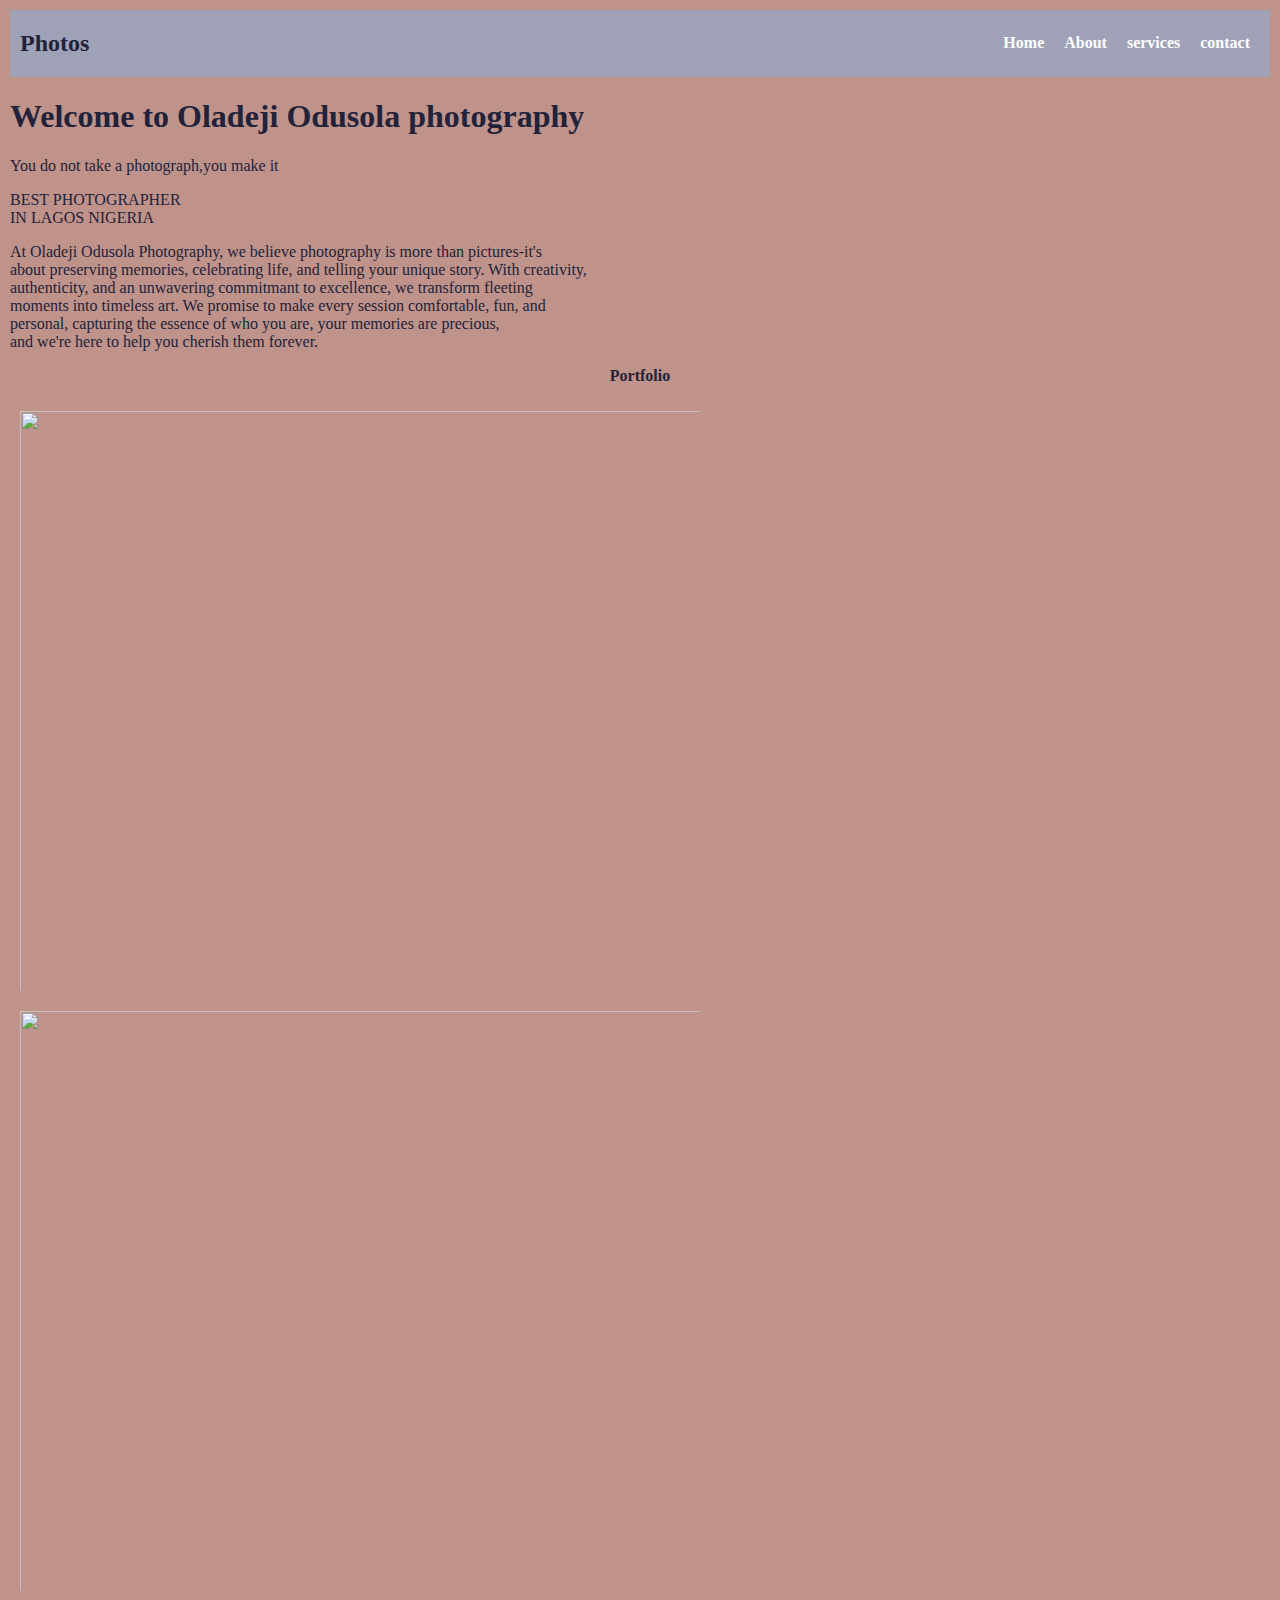
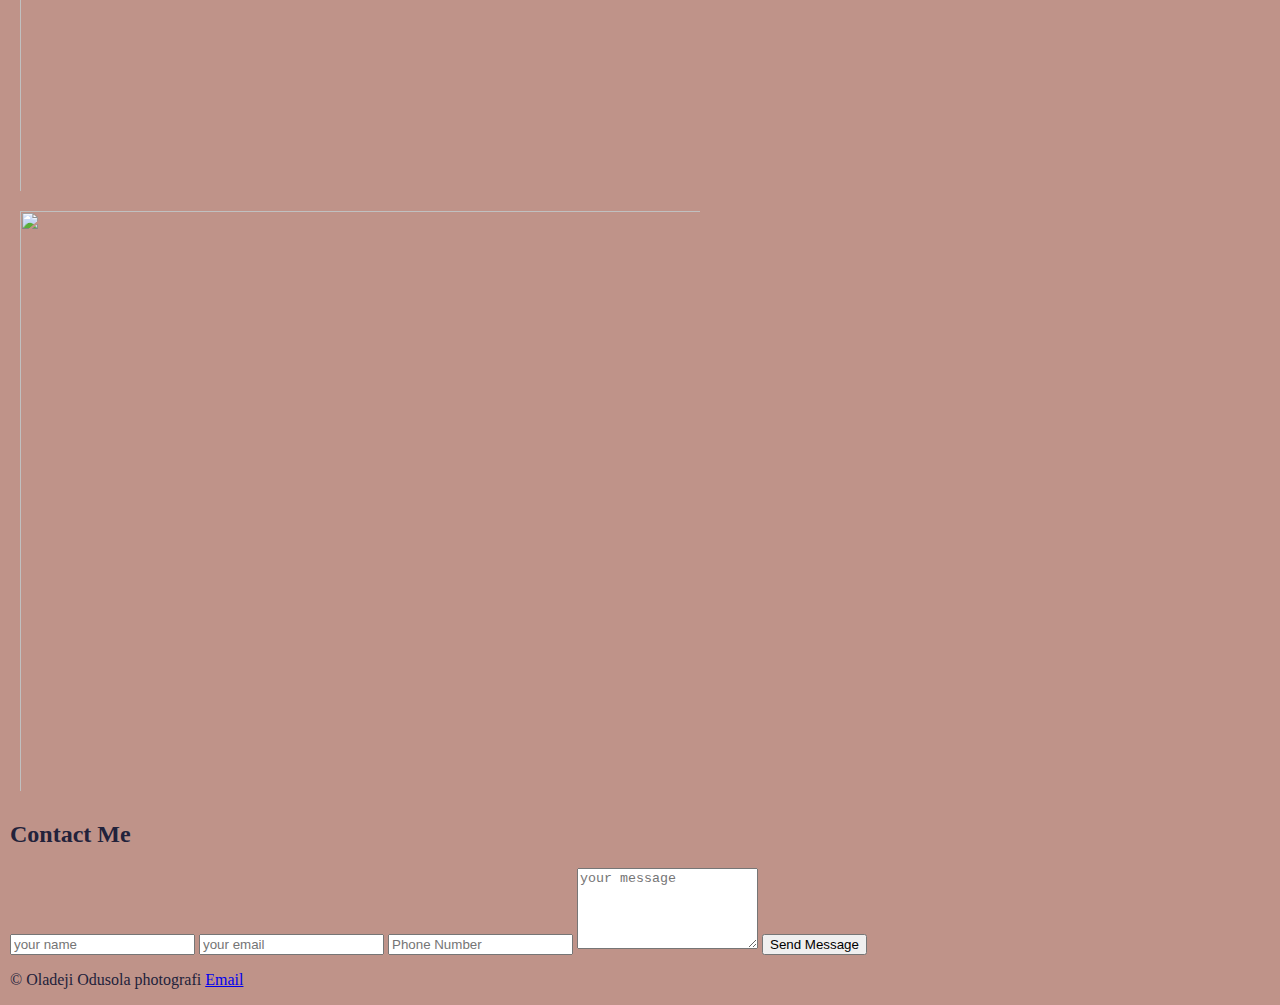
==== index.html @ 7ff92ba2 "Add files via upload" ====
<!DOCTYPE html>
<html lang="en">

<head>
    <meta charset="UTF-8">
    <meta name="viewport" content="width=device-width, initial-scale=1.0">
    <title></title>
    <link rel="stylesheet" href="index.css">
</head>

<body>
    <!--Navigation-->
    <div class="header">
        <h2>Photos</h2>
        <nav>
            <ul class="nav-links">
                <li><a href="/index.html">Home</a></li>
                <li><a href="/about.html">About</a></li>
                <li><a href="/services.html">services</a></li>
                <li><a href="/contact.html">contact</a></li>

            </ul>
        </nav>
    </div>

    <!--home section-->
    <header id="home" class="hero">
        <h1>Welcome to Oladeji Odusola photography</h1>
        <p>You do not take a photograph,you make it</p>
        <header>BEST PHOTOGRAPHER<br> IN LAGOS NIGERIA</header>
        <p>At Oladeji Odusola Photography, we believe photography is more than pictures-it's<br> about preserving
            memories, celebrating life, and telling your unique story. With creativity,<br> authenticity, and an
            unwavering commitmant to excellence, we transform fleeting<br> moments into timeless art. We promise to make
            every session comfortable, fun, and<br> personal, capturing the essence of who you are, your memories are
            precious,<br> and we're here to help you cherish them forever.</p <title>
        </title></b>
        <p style="text-align:center;"><b>Portfolio</b></p>
        </title>
    </header>
    <img src="/images/Screenshot_20241221-131457_1.png" alt="" class="portfolio2">
    <img src="/images/Screenshot_20241221-131126_1.png" alt="" class="portfolio4">
    <img src="/images/Screenshot_20241221-131035_1.png" alt="" class="portfolio6">
    <img src="/images/Screenshot_20241221-131054_1.png" alt="" class="portfolio7">
    <img src="/images/Screenshot_20241221-131319_1.png" alt="" class="portfolio9">
    <img src="/images/Screenshot_20241221-130920_1.png" alt="" class="portfolio10">
    <img src="/images/Screenshot_20241221-133746_1.png" alt="" class="portfolio11">
    <img src="/images/Screenshot_20241221-131417_1.png" alt="" class="portfolio24">
    <img src="/images/Screenshot_20241221-133558_1.png" alt="" class="portfolio26">
    <img src="/images/Screenshot_20241221-133607_1.png" alt="" class="portfolio27">
    <img src="/images/Screenshot_20241221-130517_1.png" alt="" class="portfolio28">
    <img src="/images/Screenshot_20241221-130450_1.png" alt="" class="portfolio29">
    <img src="/images/Screenshot_20241221-130848_1.png" alt="" class="portfolio30">
    <img src="/images/Screenshot_20241221-130757_1.png" alt="" class="portfolio32">
    <section id="contact" class="contact">
        <h2>Contact Me</h2>
        <form action="#" method="POST">
            <input type="text" name="name" placeholder="your name" required>
            <input type="email" name="email" placeholder="your email" required>
            <input type="phone number" number="number" placeholder="Phone Number" required>
            <textarea name="message" placeholder="your message" rows="5" required></textarea>
            <button type="submit">Send Message</button>
        </form>


    </section>
    <!--Footer-->
    <footer>
        <p>&copy; Oladeji Odusola photografi
            <a href="mailto:bookoladejiodusola@gmail.com">Email</a>
        </p>
    </footer>

    <script src="script.js"></script>
</body>

</html>
---- index.css ----
body {
    background-color: #bf9389;
    color: #22223b;
    margin: 10px;
    box-sizing: border-box;
}
*{
    box-sizing: border-box;
}
nav {
    margin: 0;
    padding: 0;
}

ul {
    margin: 0;
    padding: 0;
    display: flex;
    justify-content: space-around;
}

nav ul li {
    list-style: none;
    margin: 10px;
}

nav ul li a {
    color: #ffffff;
    font-weight: bold;
    text-decoration: none;
}

nav ul li a:hover {
    text-decoration: underline;
}
img{
    width: 200px;
}

.header {
    padding: 0 10px;
    display: flex;
    background-color: #9fa2b6;
    justify-content: space-between;
    align-items: center;
}
.portfolio2{
    display:flex;
    flex-direction: column;
    gap: 10px;
    padding: 10px;
    width: 700px;
    height: 600px;
    }
    .portfolio4{
    display: flex;
    flex-direction: column;
    gap: 10px;
    padding: 10px;
        width: 700px;
        height: 600px;
    }
    .portfolio6{
        display: flex;
        flex-direction: column;
        gap: 10px;
        padding: 10px;
        width: 700px;
        height: 600px;
    }
    .portfolio7{
        display: flex;
        flex-direction: column;
        gap: 10px;
        padding: 10px;
        width: 700px;
        height: 600px;
    }
    .portfolio9{
        display: flex;
        flex-direction: column;
        gap: 10px;
        padding: 10px;
        width: 700px;
        height: 600px;
    }
    .portfolio10{
        display: flex;
        flex-direction: column;
        gap: 10px;
        padding: 10px;
        width: 700px;
        height: 600px;
    }
    .portfolio11{
        display: flex;
        flex-direction: column;
        gap: 10px;
        padding:10px;
        width: 700px;
        height: 600px;
    }
    .portfolio24{
        display: flex;
        flex-direction: column;
        gap: 10px;
        padding: 10px;
        width: 700px;
        height: 600px;
    }
    .portfolio26{
        display: flex;
        flex-direction: column;
        gap: 10px;
        padding: 10px;
        width: 700px;
        height: 600px;
    }
    .portfolio27{
        display: flex;
        flex-direction: column;
        gap: 10px;
        padding: 10px;
        width: 700px;
        height: 600px;
    }
    .portfolio28{
        display: flex;
        flex-direction: column;
        gap: 10px;
        padding: 10px;
        width: 700px;
        height: 600px;
    }
    .portfolio29{
        display: flex;
        flex-direction: column;
        gap: 10px;
        padding: 10px;
        width: 700px;
        height: 600px;
    }
    .portfolio30{
        display: flex;
        flex-direction: column;
        gap: 10px;
        padding: 10px;
        width: 700px;
        height: 600px;
    }
    .portfolio32{
        display: flex;
        flex-direction: column;
        gap: 10px;
        padding: 10px;
        width: 700px;
        height: 600px;
    }
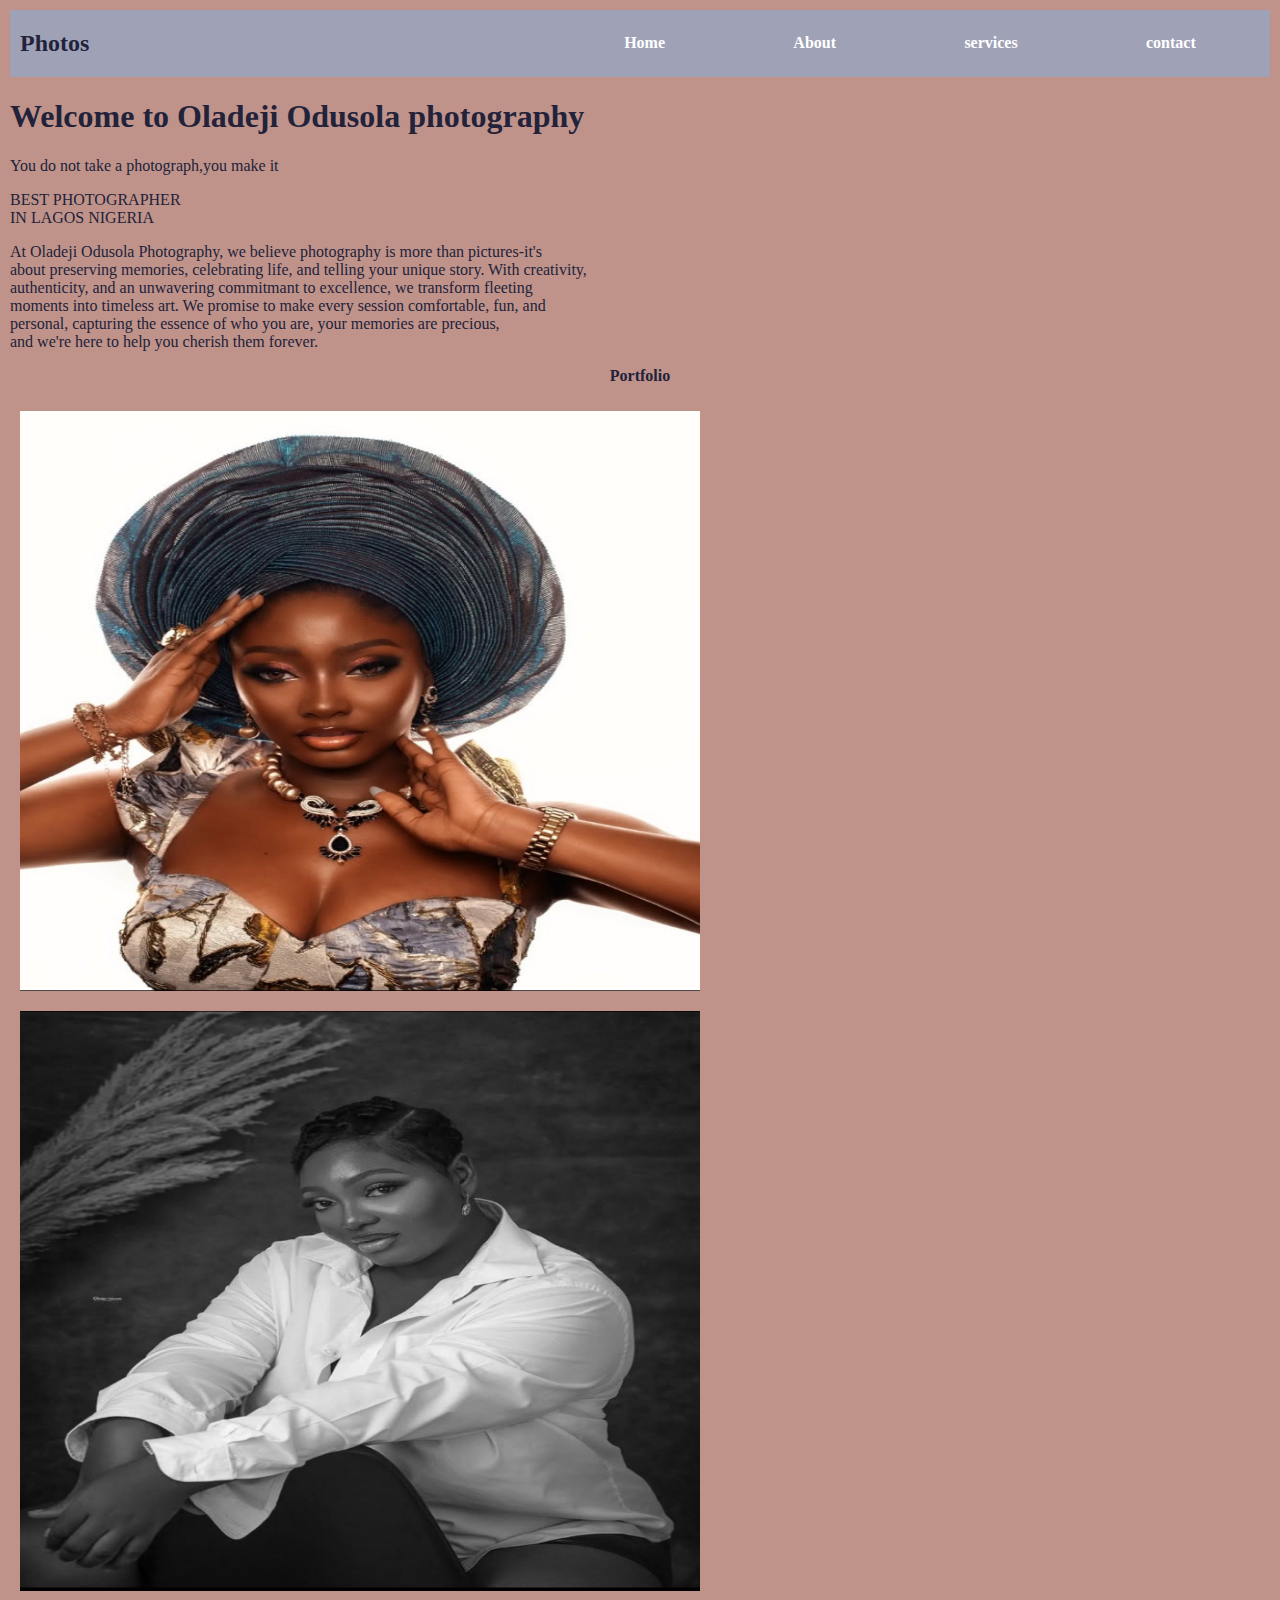
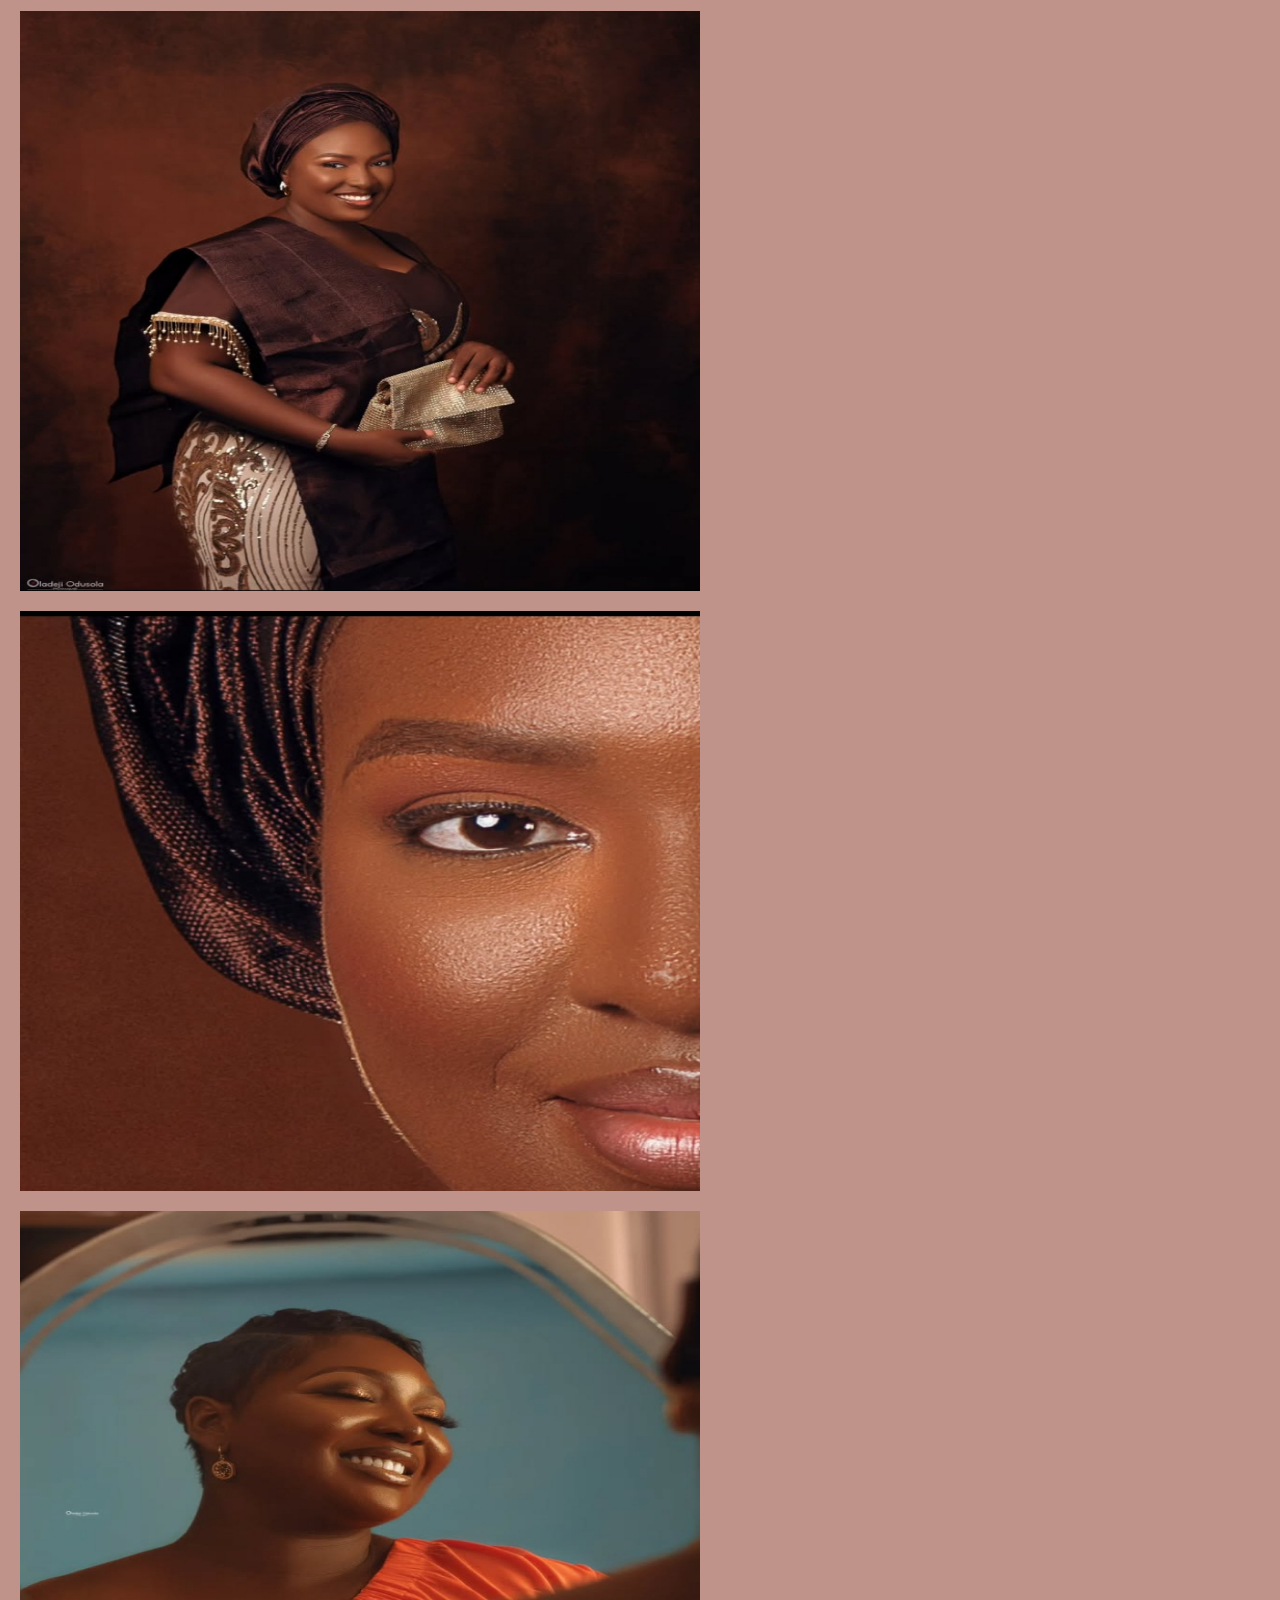
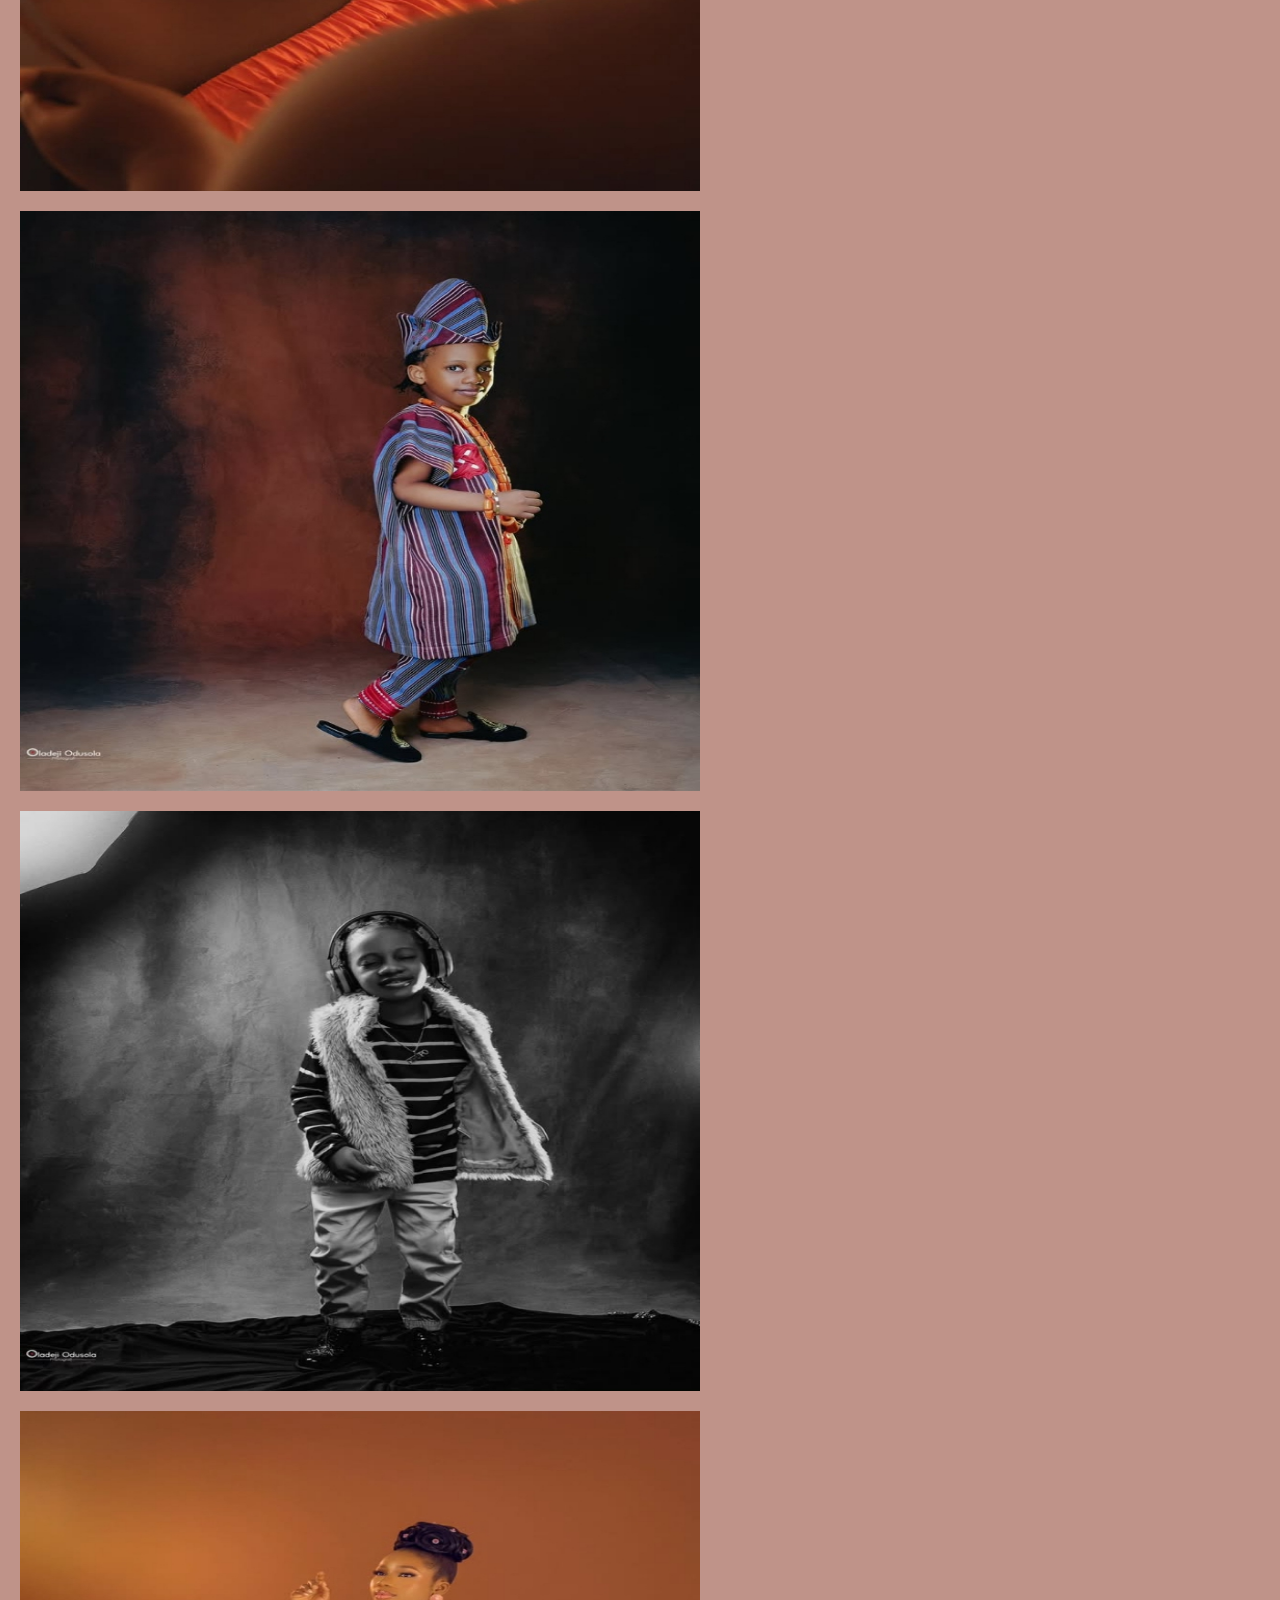
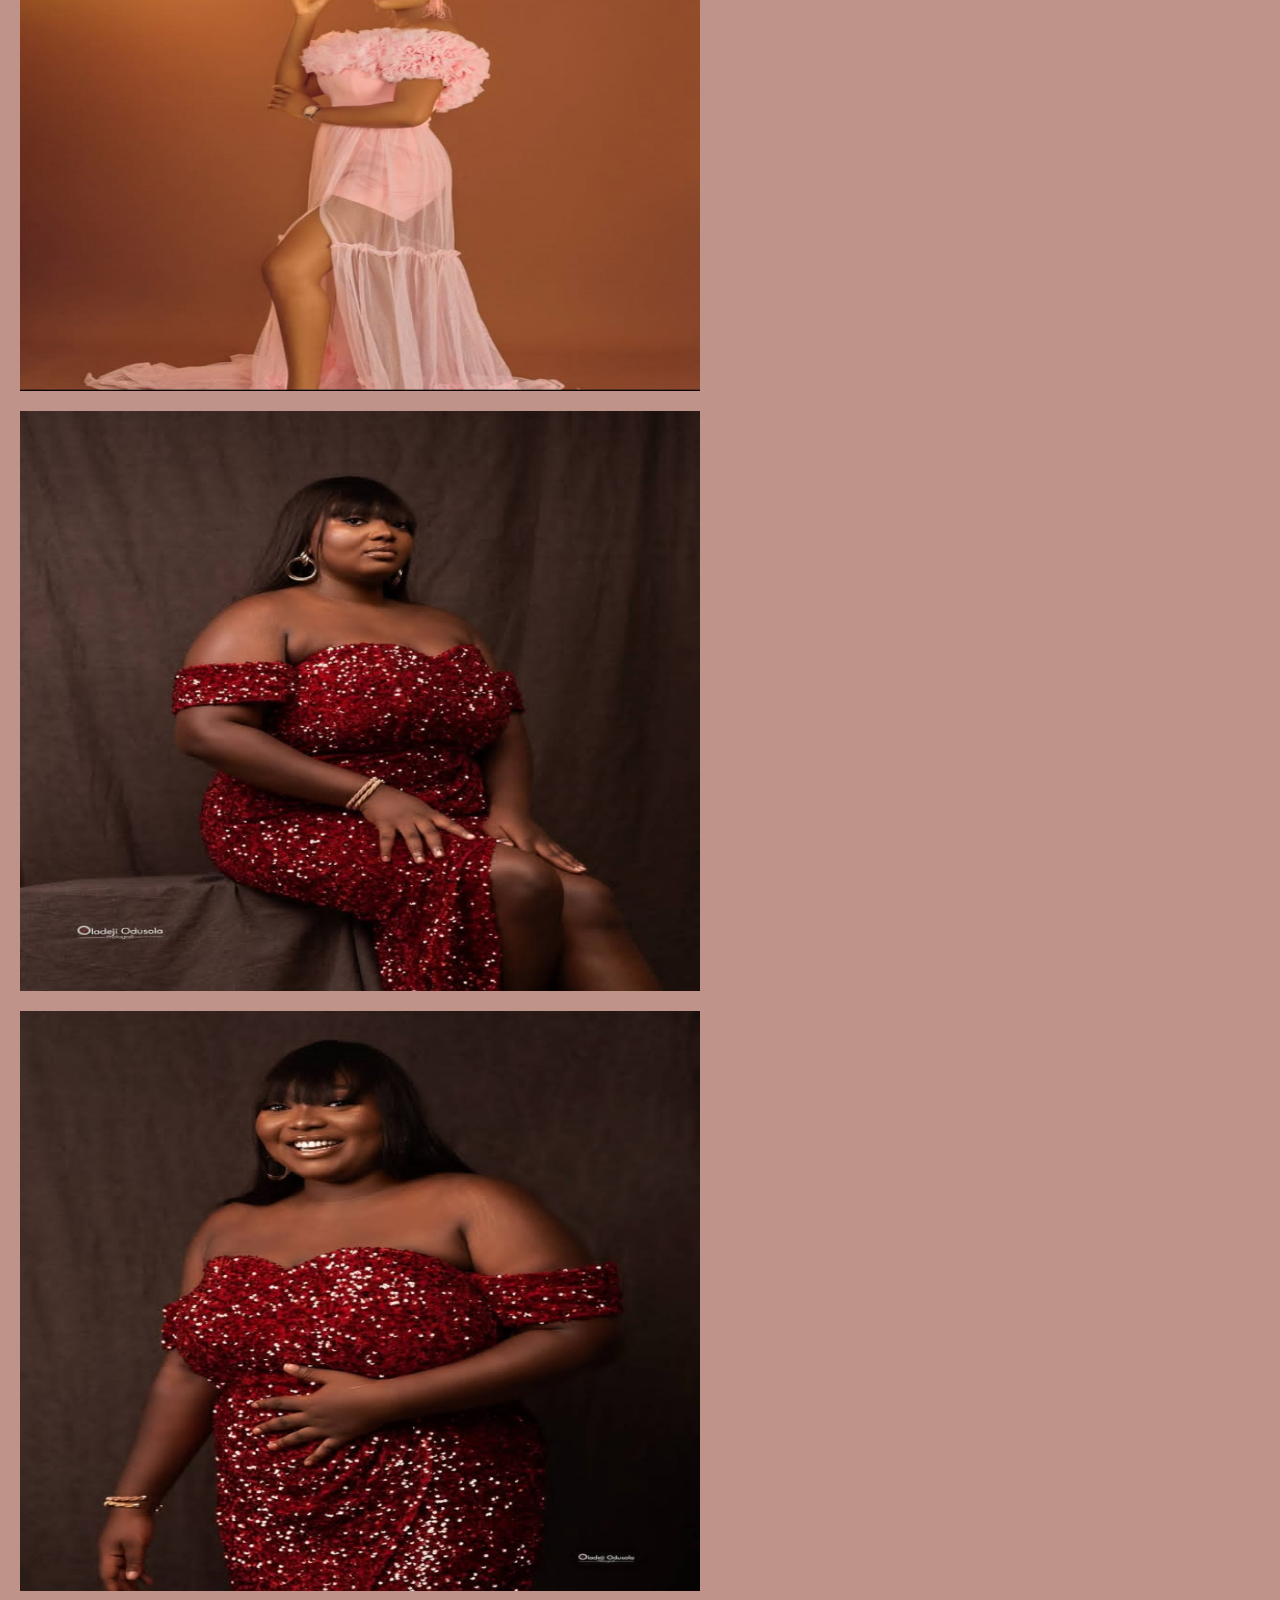
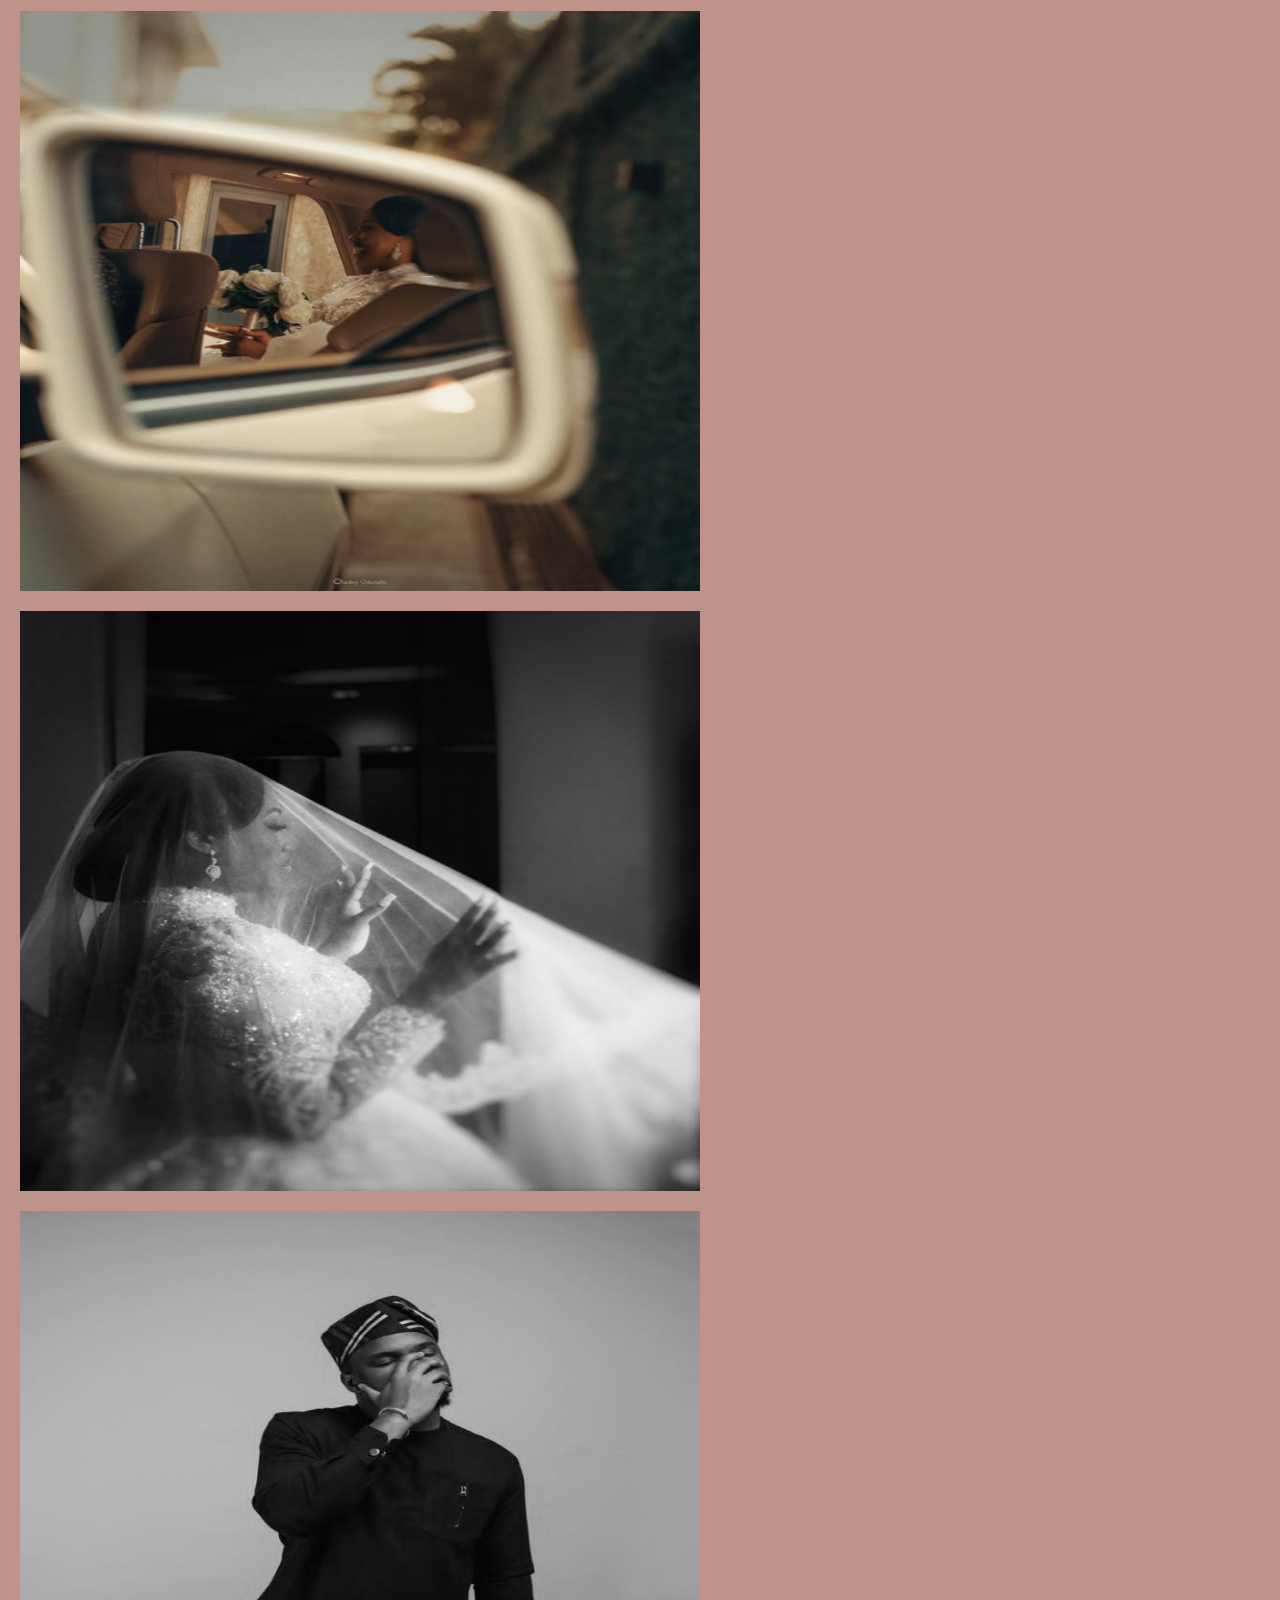
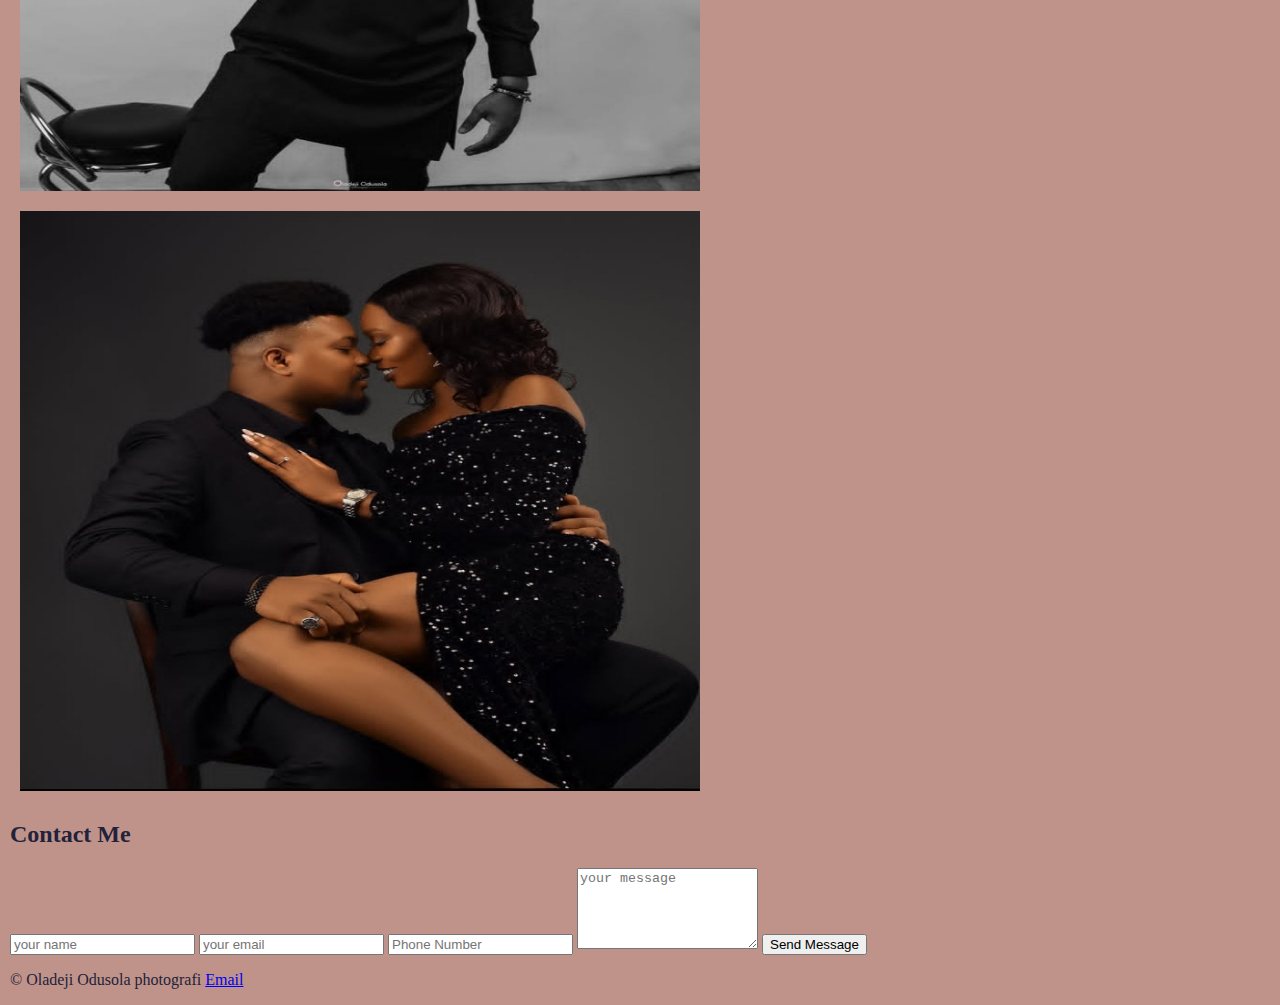
==== commit 86af3d57: "edit" ====
--- a/index.html
+++ b/index.html
@@ -22,7 +22,6 @@
             </ul>
         </nav>
     </div>
-
     <!--home section-->
     <header id="home" class="hero">
         <h1>Welcome to Oladeji Odusola photography</h1>
@@ -37,12 +36,12 @@
         <p style="text-align:center;"><b>Portfolio</b></p>
         </title>
     </header>
-    <img src="/images/Screenshot_20241221-131457_1.png" alt="" class="portfolio2">
-    <img src="/images/Screenshot_20241221-131126_1.png" alt="" class="portfolio4">
-    <img src="/images/Screenshot_20241221-131035_1.png" alt="" class="portfolio6">
-    <img src="/images/Screenshot_20241221-131054_1.png" alt="" class="portfolio7">
-    <img src="/images/Screenshot_20241221-131319_1.png" alt="" class="portfolio9">
-    <img src="/images/Screenshot_20241221-130920_1.png" alt="" class="portfolio10">
+    <img src="./images/Screenshot_20241221-131457_1.png" alt="" class="portfolio2">
+    <img src="./images/Screenshot_20241221-131126_1.png" alt="" class="portfolio4">
+    <img src="./images/Screenshot_20241221-131035_1.png" alt="" class="portfolio6">
+    <img src="./images/Screenshot_20241221-131054_1.png" alt="" class="portfolio7">
+    <img src="./images/Screenshot_20241221-131319_1.png" alt="" class="portfolio9">
+    <img src="./images/Screenshot_20241221-130920_1.png" alt="" class="portfolio10">
     <img src="/images/Screenshot_20241221-133746_1.png" alt="" class="portfolio11">
     <img src="/images/Screenshot_20241221-131417_1.png" alt="" class="portfolio24">
     <img src="/images/Screenshot_20241221-133558_1.png" alt="" class="portfolio26">
--- a/index.css
+++ b/index.css
@@ -16,6 +16,7 @@
     margin: 0;
     padding: 0;
     display: flex;
+    width:700px;
     justify-content: space-around;
 }
 
@@ -157,4 +158,4 @@
         height: 600px;
     }
     
-    +    
